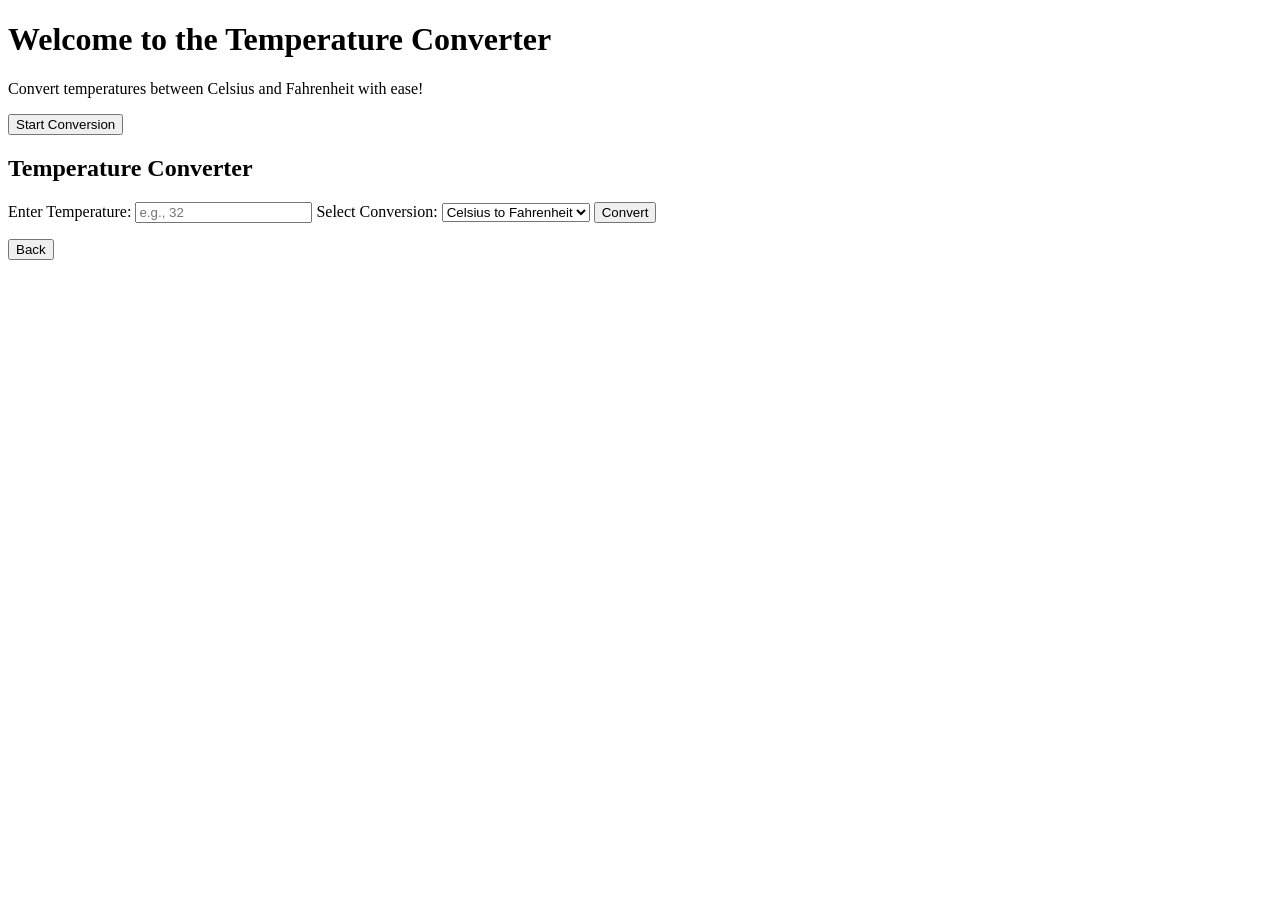
==== Index.html @ 2442710f "Fix HTML structure and update stylesheet reference" ====
<!DOCTYPE html>
<html lang="en">
<head>
    <meta charset="UTF-8">
    <meta name="viewport" content="width=device-width, initial-scale=1.0">
    <title>Temperature Converter</title>
    <link rel="stylesheet" href="style.css">
</head>
<body>
    <div class="landing-page">
        <h1>Welcome to the Temperature Converter</h1>
        <p>Convert temperatures between Celsius and Fahrenheit with ease!</p>
        <button id="start-conversion">Start Conversion</button>
    </div>

    <div class="converter hidden">
        <h2>Temperature Converter</h2>
        <label for="temperature">Enter Temperature:</label>
        <input type="number" id="temperature" placeholder="e.g., 32">
        
        <label for="conversion-type">Select Conversion:</label>
        <select id="conversion-type">
            <option value="c-to-f">Celsius to Fahrenheit</option>
            <option value="f-to-c">Fahrenheit to Celsius</option>
        </select>

        <button id="convert">Convert</button>
        <p id="result"></p>

        <button id="back-to-landing">Back</button>
    </div>

    <script>
        const startButton = document.getElementById('start-conversion');
        const converterDiv = document.querySelector('.converter');
        const landingPageDiv = document.querySelector('.landing-page');
        const convertButton = document.getElementById('convert');
        const result = document.getElementById('result');

        
        startButton.addEventListener('click', () => {
            landingPageDiv.classList.add('hidden');
            converterDiv.classList.remove('hidden');
        });

        
        convertButton.addEventListener('click', () => {
            const temp = parseFloat(document.getElementById('temperature').value);
            const conversionType = document.getElementById('conversion-type').value;

            if (isNaN(temp)) {
                result.textContent = 'Please enter a valid number.';
                return;
            }

            if (conversionType === 'c-to-f') {
                const fahrenheit = (temp * 9/5) + 32;
                result.textContent = `${temp}°C is equal to ${fahrenheit.toFixed(2)}°F.`;
            } else {
                const celsius = (temp - 32) * 5/9;
                result.textContent = `${temp}°F is equal to ${celsius.toFixed(2)}°C.`;
            }
        });

        const backButton = document.getElementById('back-to-landing');


         backButton.addEventListener('click', () => {
         converterDiv.classList.add('hidden');
         landingPageDiv.classList.remove('hidden');
      });

    </script>
</body>
</html>
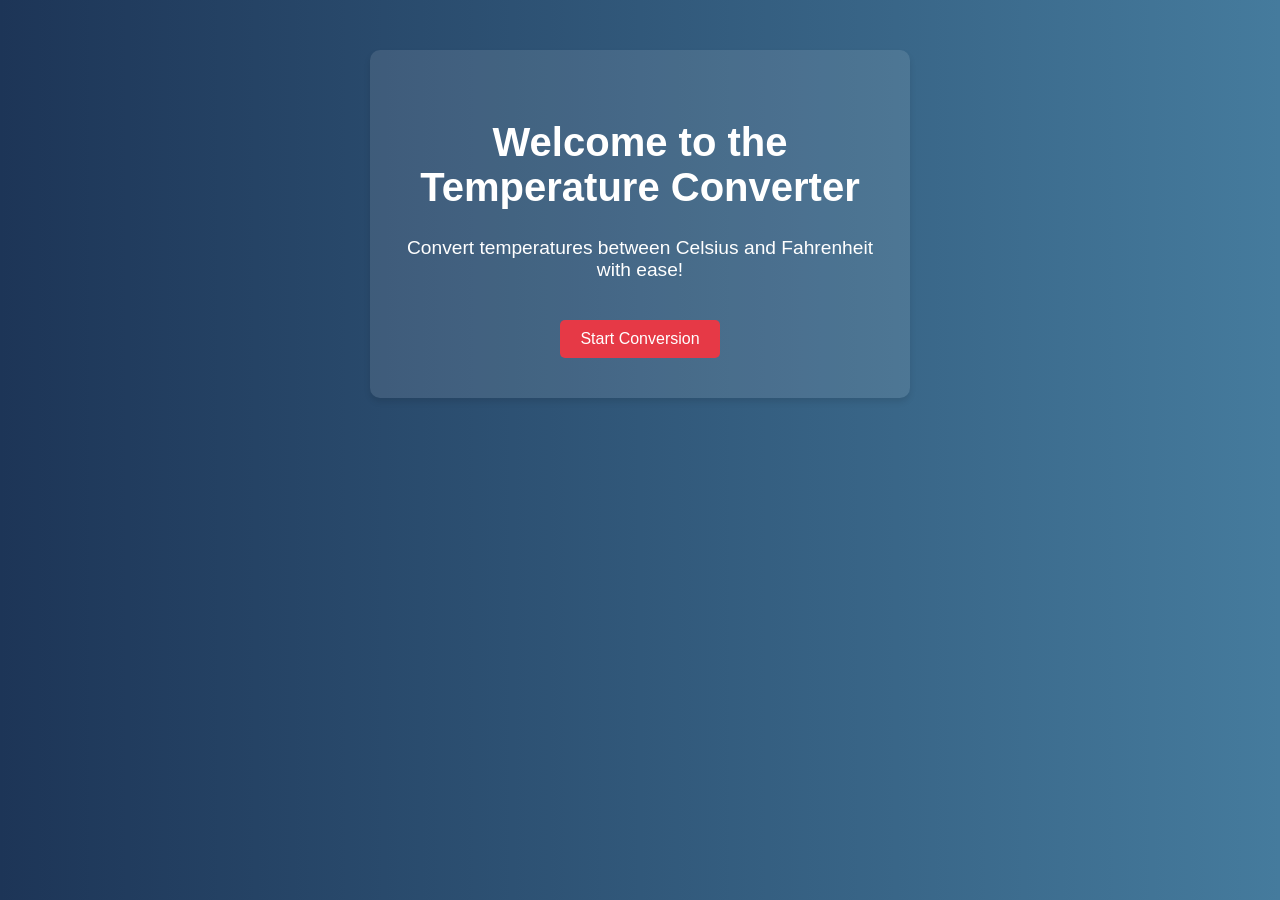
==== commit 7369037f: "Fix HTML entities and update stylesheet link" ====
--- a/Index.html
+++ b/Index.html
@@ -4,7 +4,7 @@
     <meta charset="UTF-8">
     <meta name="viewport" content="width=device-width, initial-scale=1.0">
     <title>Temperature Converter</title>
-    <link rel="stylesheet" href="style.css">
+    <link rel="stylesheet" href="Style.css">
 </head>
 <body>
     <div class="landing-page">
--- a/Style.css
+++ b/Style.css
@@ -0,0 +1,77 @@
+body {
+    font-family: Arial, sans-serif;
+    margin: 0;
+    padding: 0;
+    text-align: center;
+    background: linear-gradient(to right, #1d3557, #457b9d);
+    color: white;
+}
+
+h1 {
+    font-size: 2.5rem;
+    margin-top: 50px;
+}
+
+p {
+    font-size: 1.2rem;
+}
+
+button {
+    padding: 10px 20px;
+    margin: 20px 0;
+    border: none;
+    border-radius: 5px;
+    font-size: 1rem;
+    background-color: #e63946;
+    color: white;
+    cursor: pointer;
+    transition: background-color 0.3s ease;
+}
+
+button:hover {
+    background-color: #d62828;
+}
+
+.hidden {
+    display: none;
+}
+
+.landing-page, .converter {
+    margin: 50px auto;
+    padding: 20px;
+    max-width: 500px;
+    background: rgba(255, 255, 255, 0.1);
+    border-radius: 10px;
+    box-shadow: 0 4px 6px rgba(0, 0, 0, 0.1);
+}
+
+label {
+    display: block;
+    margin: 15px 0 5px;
+    font-size: 1rem;
+}
+
+input, select {
+    width: calc(100% - 20px);
+    padding: 10px;
+    margin: 5px 0;
+    border: 1px solid #ccc;
+    border-radius: 5px;
+    font-size: 1rem;
+}
+
+#result {
+    font-size: 1.2rem;
+    margin-top: 20px;
+    font-weight: bold;
+    color: #f4a261;
+}
+#back-to-landing {
+    background-color: #457b9d;
+    margin-top: 20px;
+    color: white;
+}
+
+#back-to-landing:hover {
+    background-color: #1d3557;
+}
